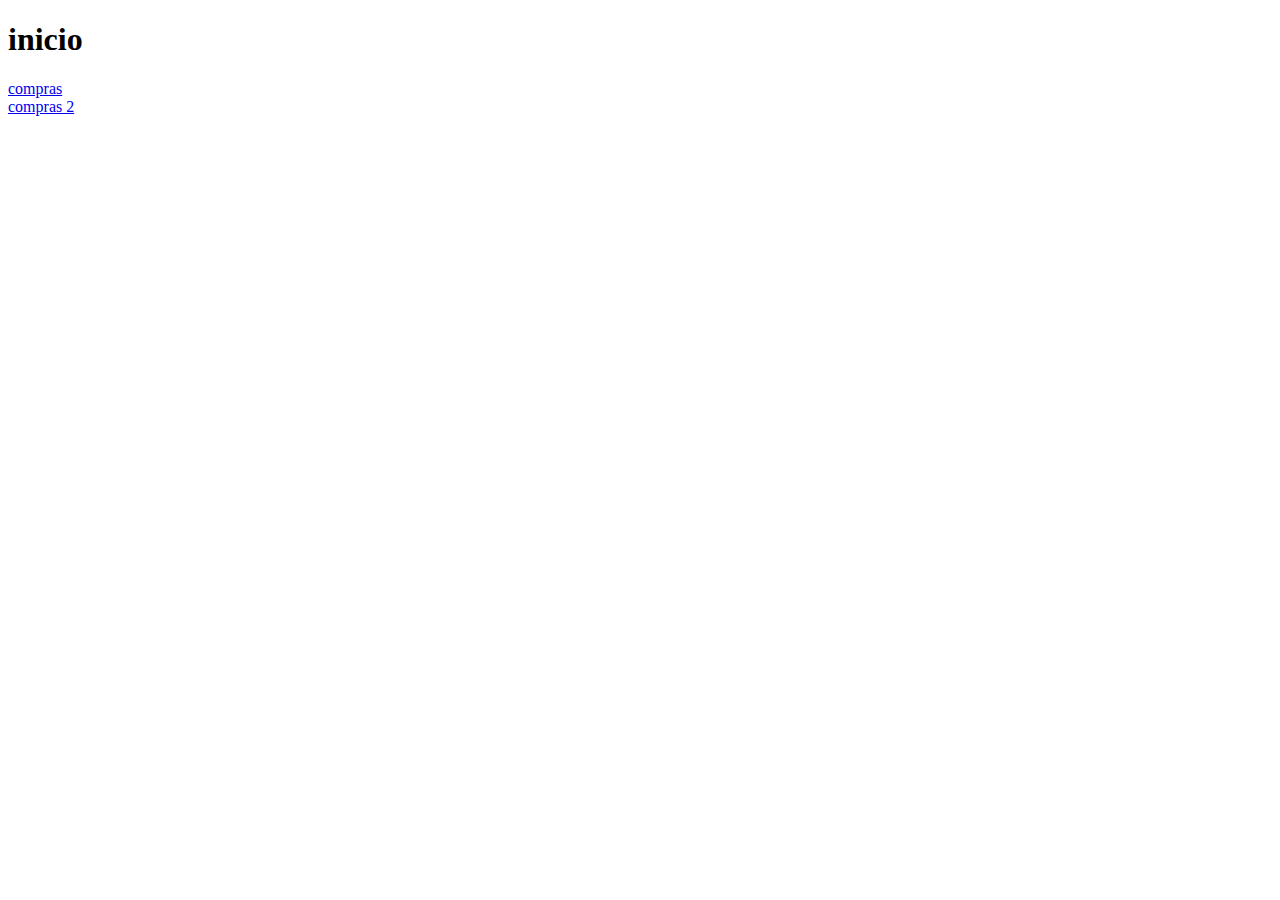
==== index.html @ 34fb83f5 "Add files via upload" ====
<!DOCTYPE html>
<html lang="en">
    <head>
        <title>claycharmgirly 
        </title>
        <meta charset="UTF-8">
        <meta name="viewport" content="width=device-width, initial-scale=1">
      
        <link href="Estilos/estilo-1.css" rel="stylesheet">
    </head>
    <body>
   <header>
    <h1>inicio</h1>
    <nav>

     <li>   <a href="compras.html">compras</a> </li>
    <li>  <a href="compras-2.html">compras 2</a> </li>
    </nav>
   </header>     
    
  <section class="contenedor">
    <article>
        <a href="https://translate.google.com.mx/?hl=es&sl=es&tl=en&op=translate"> <img src="https://i.imgur.com/B3FlDdA.jpeg" alt="" class="kitty"></a>
       
    </article>
  </section>
<section class="section-2">
    <article>
        
    </article>
</section>

    </body>
</html>
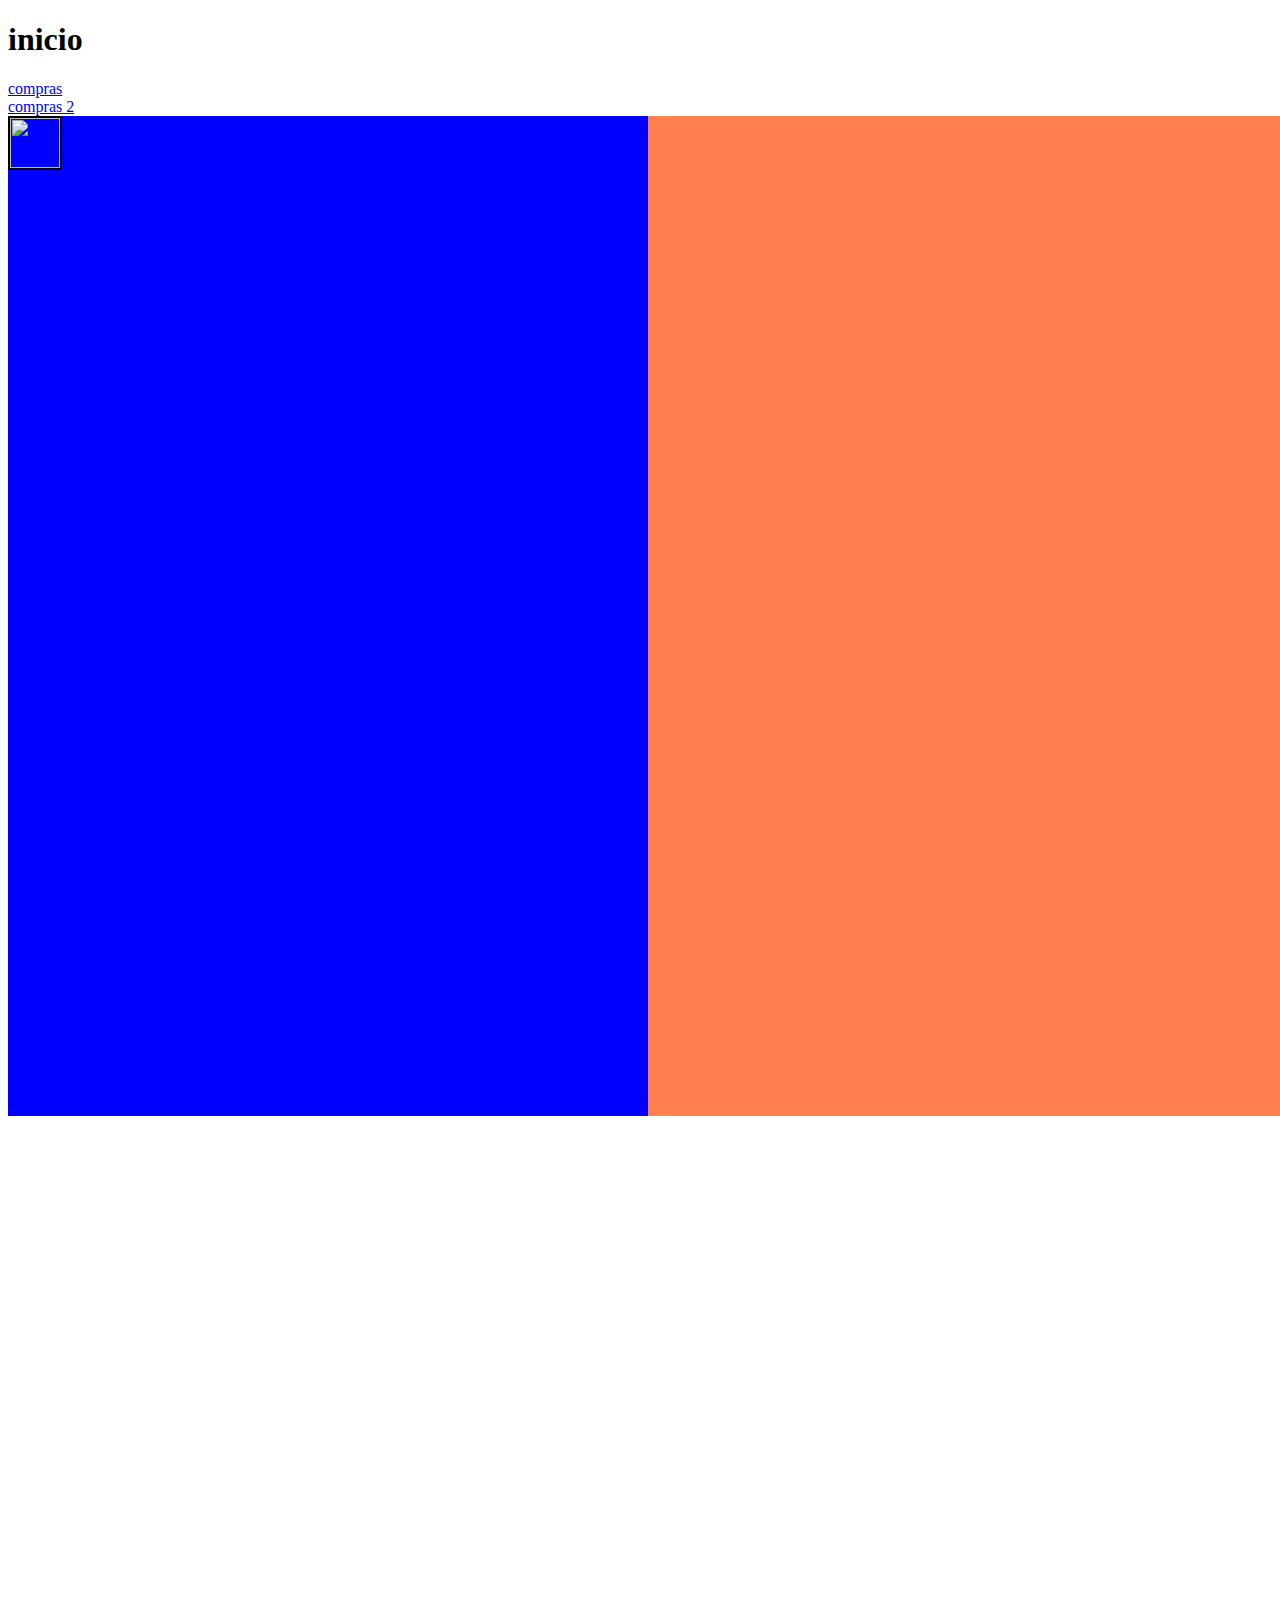
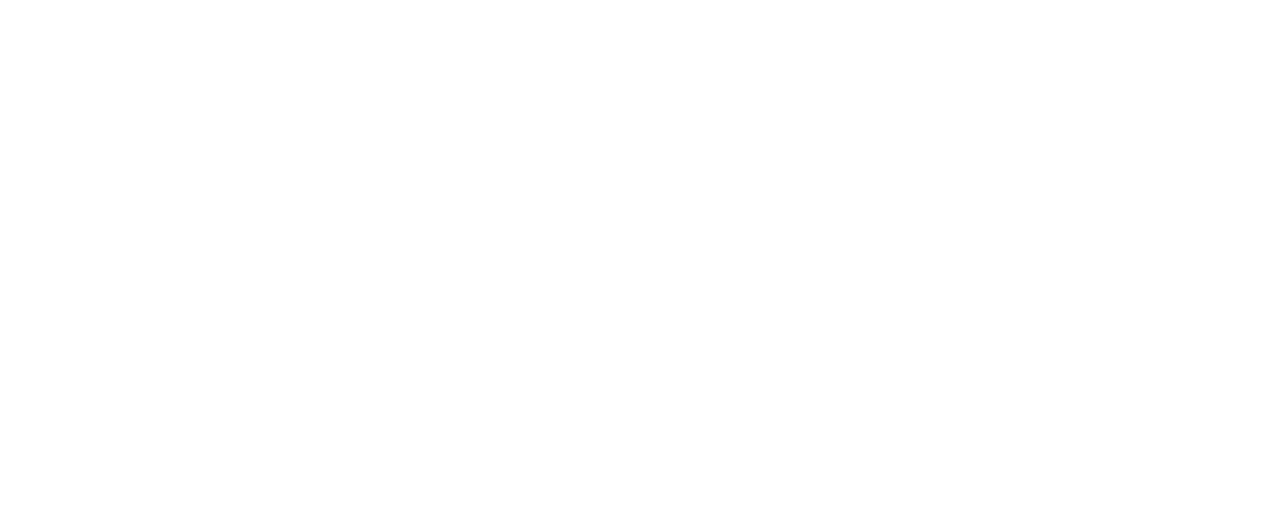
==== commit 1ff9486f: "Add files via upload" ====
--- a/index.html
+++ b/index.html
@@ -6,7 +6,7 @@
         <meta charset="UTF-8">
         <meta name="viewport" content="width=device-width, initial-scale=1">
       
-        <link href="Estilos/estilo-1.css" rel="stylesheet">
+        <link href="estilo-1.css" rel="stylesheet">
     </head>
     <body>
    <header>
--- a/estilo-1.css
+++ b/estilo-1.css
@@ -0,0 +1,40 @@
+
+.contenedor {
+    height: 1000px;
+    width: 640px;
+    background-color: blue;
+   position: relative;
+    top: 0;
+    left: 0;
+    z-index: 1;
+}
+
+.encabezado {
+    height: 500px;
+    width: 50%;
+    background-color: rgb(255, 0, 0);
+}
+.seccion {
+    
+    height: 300px;
+    width: 400px;
+    background-color: brown; 
+    
+}
+  
+.section-2 {
+    background-color: coral;
+    height: 1000px;
+    width: 640px;
+    position: relative;
+    top: -1000px; ;
+    left: 640px;
+    
+}
+
+.kitty {
+    height: 50px;
+    width: 50px;
+    border: 2px solid black;
+    
+}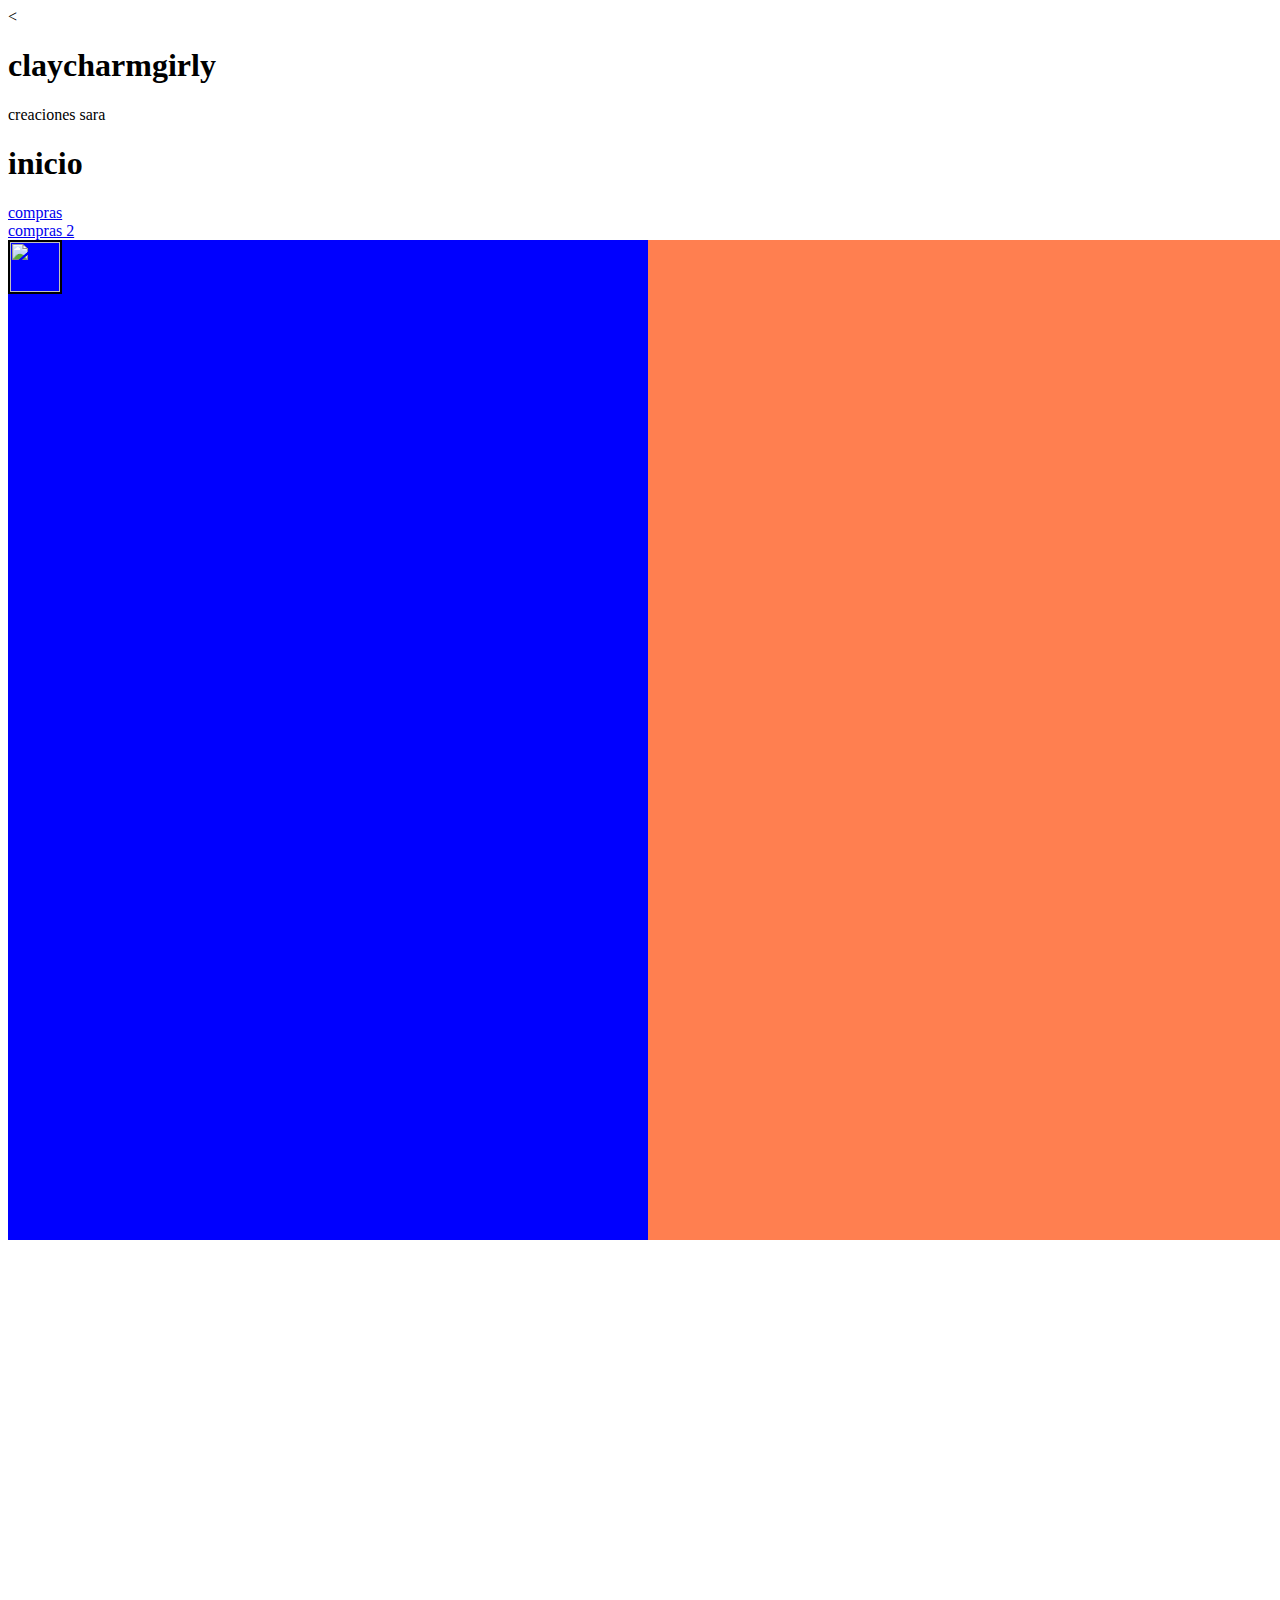
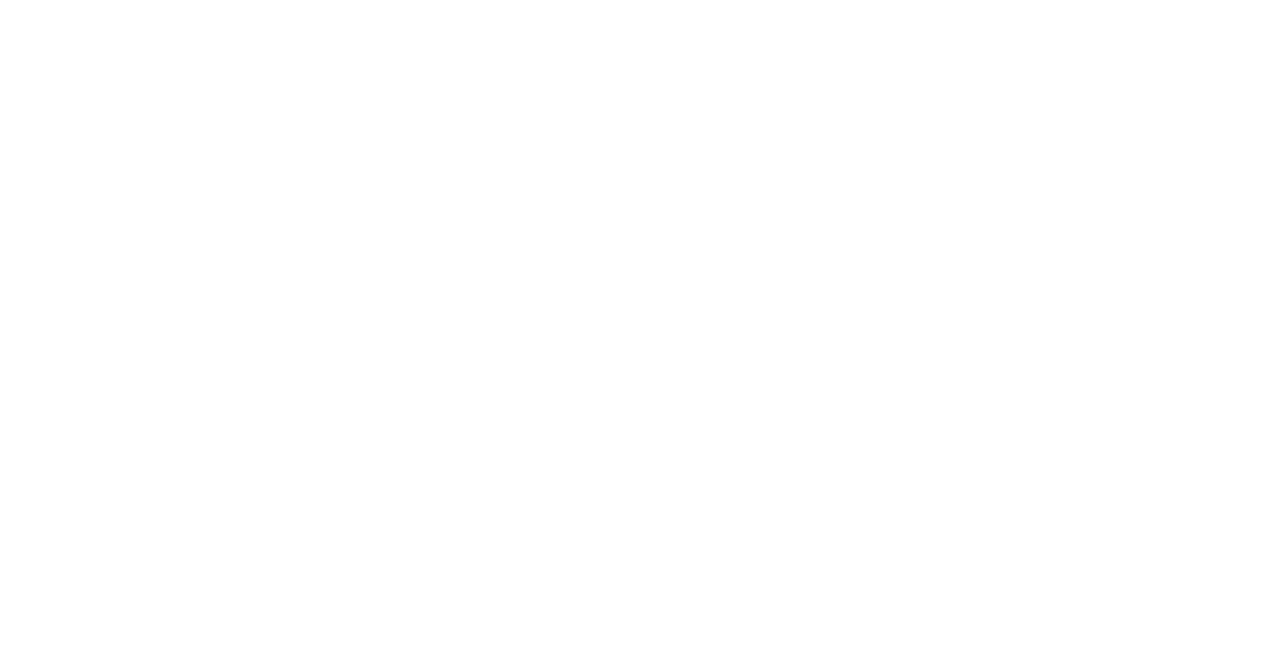
==== commit d94c29ec: "Update index.html" ====
--- a/index.html
+++ b/index.html
@@ -8,6 +8,12 @@
       
         <link href="estilo-1.css" rel="stylesheet">
     </head>
+    <<header>
+        <nav>
+            <h1 class="titulo-clay">claycharmgirly</h1>
+            <p>creaciones sara</p>
+        </nav>
+    </header>
     <body>
    <header>
     <h1>inicio</h1>
@@ -31,4 +37,4 @@
 </section>
 
     </body>
-</html>+</html>
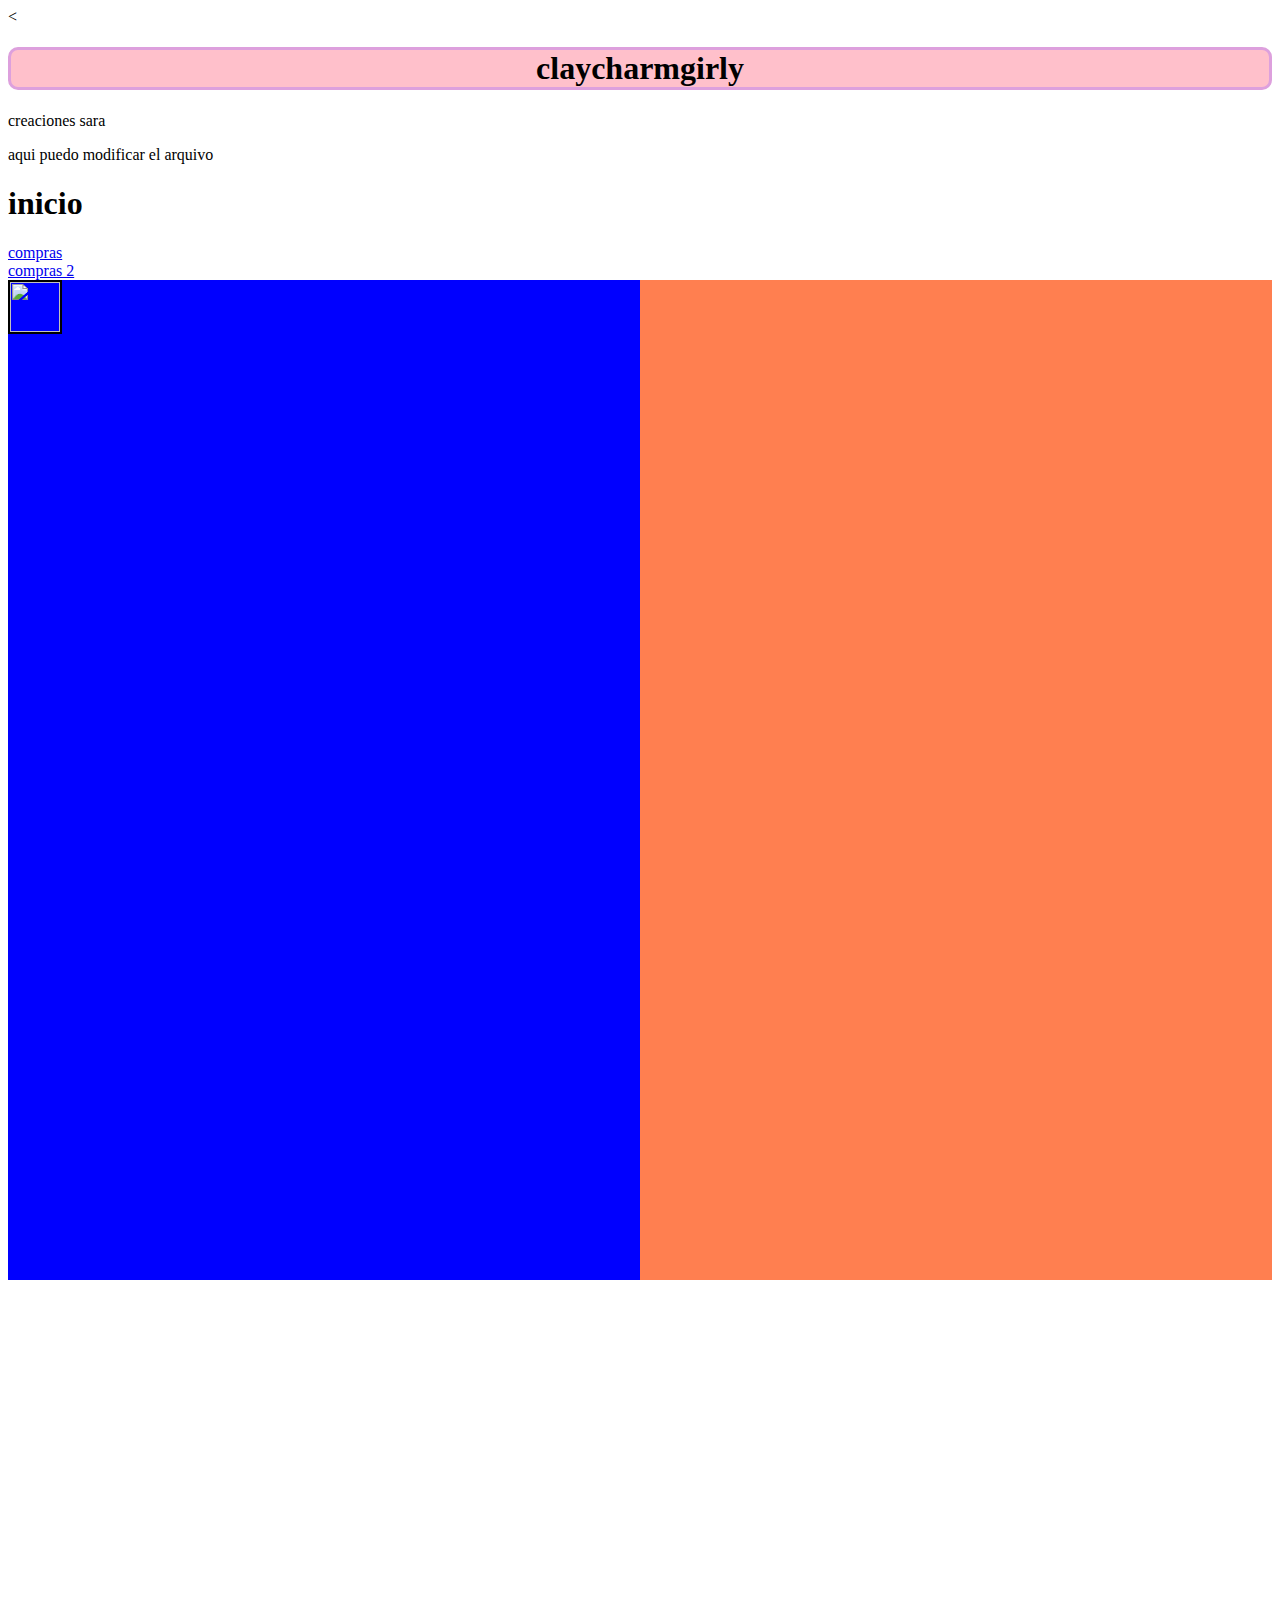
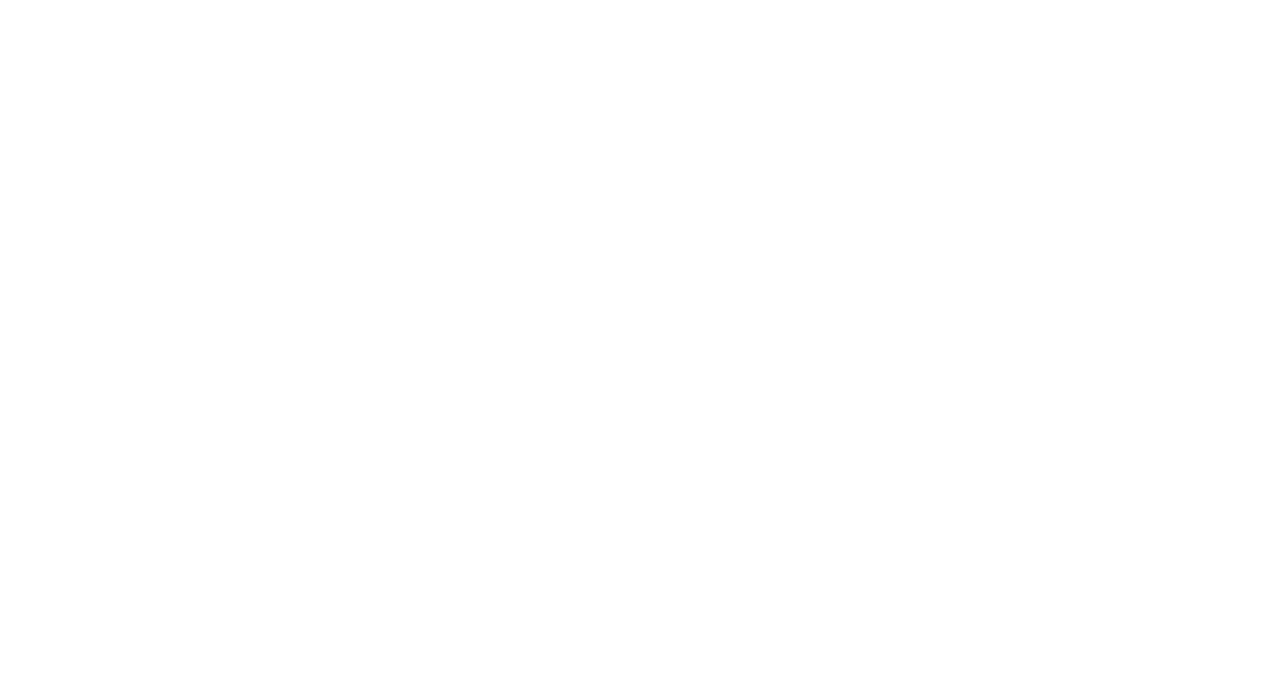
==== commit eb06cb88: "cambios1" ====
--- a/index.html
+++ b/index.html
@@ -12,6 +12,7 @@
         <nav>
             <h1 class="titulo-clay">claycharmgirly</h1>
             <p>creaciones sara</p>
+            <p>aqui puedo modificar el arquivo</p>
         </nav>
     </header>
     <body>
--- a/estilo-1.css
+++ b/estilo-1.css
@@ -1,7 +1,7 @@
 
 .contenedor {
     height: 1000px;
-    width: 640px;
+    width: 50%;
     background-color: blue;
    position: relative;
     top: 0;
@@ -25,10 +25,10 @@
 .section-2 {
     background-color: coral;
     height: 1000px;
-    width: 640px;
+    width: 50%;
     position: relative;
     top: -1000px; ;
-    left: 640px;
+    left: 50%;
     
 }
 
@@ -37,4 +37,11 @@
     width: 50px;
     border: 2px solid black;
     
-}+}
+
+.titulo-clay {
+    border: solid plum;
+    border-radius: 10px;
+    background: pink;
+    text-align: center;
+}
